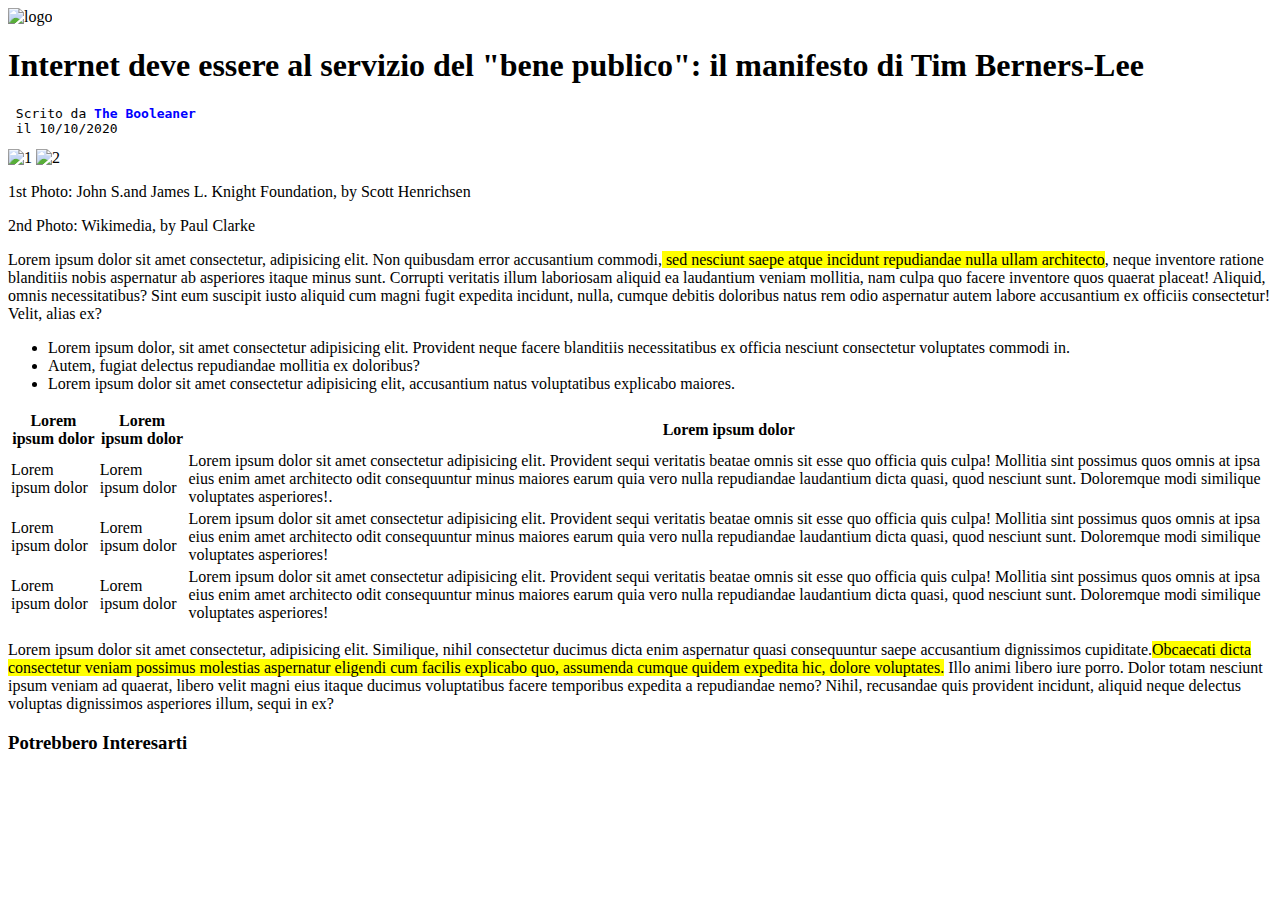
==== bonus/index.html @ 7dc32931 "corretion table to main" ====
<!DOCTYPE html>
<html lang="en">
<head>
    <meta charset="UTF-8">
    <meta http-equiv="X-UA-Compatible" content="IE=edge">
    <meta name="viewport" content="width=device-width, initial-scale=1.0">
    <title>Booleaner</title>
    <link rel="stylesheet" href="style.css">
</head>
<body>
    <!-- logo -->
    <header>
        <div  class="logo">
            <img src="./img/logo.svg" alt="logo" id="boolean">
        
        </div>
    </header>
    <!-- /logo -->
    
    <!-- Inizio corpo-->
    <main>
        <div class="container">
             <div class="main">
                 <h1>Internet deve essere al servizio del "bene publico": il manifesto di Tim Berners-Lee</h1>
                 <pre> Scrito da <span style="color: blue;"><strong>The Booleaner</strong></span>
 il 10/10/2020 </pre>
                     <img src="./img/tim-1.jpg" alt="1">
                    <img src="./img/tim-2.jpg" alt="2">
                    <div class="paragrafo">
                     <p>1st Photo: John S.and James L. Knight Foundation, by Scott Henrichsen</p>
                     <p>2nd Photo: Wikimedia, by Paul Clarke</p>
                    </div>
            </div>
        
            <div>
            <article>
                <p>Lorem ipsum dolor sit amet consectetur, adipisicing elit. Non quibusdam error accusantium commodi,<mark> sed nesciunt saepe atque incidunt repudiandae nulla ullam architecto</mark>, neque inventore ratione blanditiis nobis aspernatur ab asperiores itaque minus sunt. Corrupti veritatis illum laboriosam aliquid ea laudantium veniam mollitia, nam culpa quo facere inventore quos quaerat placeat! Aliquid, omnis necessitatibus? Sint eum suscipit iusto aliquid cum magni fugit expedita incidunt, nulla, cumque debitis doloribus natus rem odio aspernatur autem labore accusantium ex officiis consectetur! Velit, alias ex?</p>
            </article>
            <ul>
                <li>Lorem ipsum dolor, sit amet consectetur adipisicing elit. Provident neque facere blanditiis necessitatibus ex officia nesciunt consectetur voluptates commodi in.</li>
                <li> Autem, fugiat delectus repudiandae mollitia ex doloribus?</li>
                <li>Lorem ipsum dolor sit amet consectetur adipisicing elit, accusantium natus voluptatibus explicabo maiores.</li>
            </ul>
            </div>

            <table>
            <thead>
                <th>Lorem ipsum dolor</th>
                <th>Lorem ipsum dolor</th>
                <th>Lorem ipsum dolor</th>
            </thead>

            <tbody>
                <tr>
                    <td>Lorem ipsum dolor</td>
                    <td>Lorem ipsum dolor</td>
                    <td>Lorem ipsum dolor sit amet consectetur adipisicing elit. Provident sequi veritatis beatae omnis sit esse quo officia quis culpa! Mollitia sint possimus quos omnis at ipsa eius enim amet architecto odit consequuntur minus maiores earum quia vero nulla repudiandae laudantium dicta quasi, quod nesciunt sunt. Doloremque modi similique voluptates asperiores!.</td>
                </tr>
            
                <tr>
                    <td>Lorem ipsum dolor</td>
                    <td>Lorem ipsum dolor</td>
                    <td>Lorem ipsum dolor sit amet consectetur adipisicing elit. Provident sequi veritatis beatae omnis sit esse quo officia quis culpa! Mollitia sint possimus quos omnis at ipsa eius enim amet architecto odit consequuntur minus maiores earum quia vero nulla repudiandae laudantium dicta quasi, quod nesciunt sunt. Doloremque modi similique voluptates asperiores!</td>
                </tr>
           
                <tr>
                    <td>Lorem ipsum dolor</td>
                    <td>Lorem ipsum dolor</td>
                    <td>Lorem ipsum dolor sit amet consectetur adipisicing elit. Provident sequi veritatis beatae omnis sit esse quo officia quis culpa! Mollitia sint possimus quos omnis at ipsa eius enim amet architecto odit consequuntur minus maiores earum quia vero nulla repudiandae laudantium dicta quasi, quod nesciunt sunt. Doloremque modi similique voluptates asperiores!</td>
                </tr>
            </tbody>
         </table>

            <article>
                 <p>Lorem ipsum dolor sit amet consectetur, adipisicing elit. Similique, nihil consectetur ducimus dicta enim aspernatur quasi consequuntur saepe accusantium dignissimos cupiditate.<mark>Obcaecati dicta consectetur veniam possimus molestias aspernatur eligendi cum facilis explicabo quo, assumenda cumque quidem expedita hic, dolore voluptates.</mark> Illo animi libero iure porro. Dolor totam nesciunt ipsum veniam ad quaerat, libero velit magni eius itaque ducimus voluptatibus facere temporibus expedita a repudiandae nemo? Nihil, recusandae quis provident incidunt, aliquid neque delectus voluptas dignissimos asperiores illum, sequi in ex?</p>
            </article>
    </div>
    </main>
    <!-- /Inizio corpo-->

<!-- inizio pie di pagina -->
<footer>
    <h3>Potrebbero Interesarti</h3>
    <img src="./img/monitor.jpg" alt="">
    <img src="./img/graph.jpg" alt="">
</footer>
<!-- /inizio pie di pagina-->

</body>
</html>
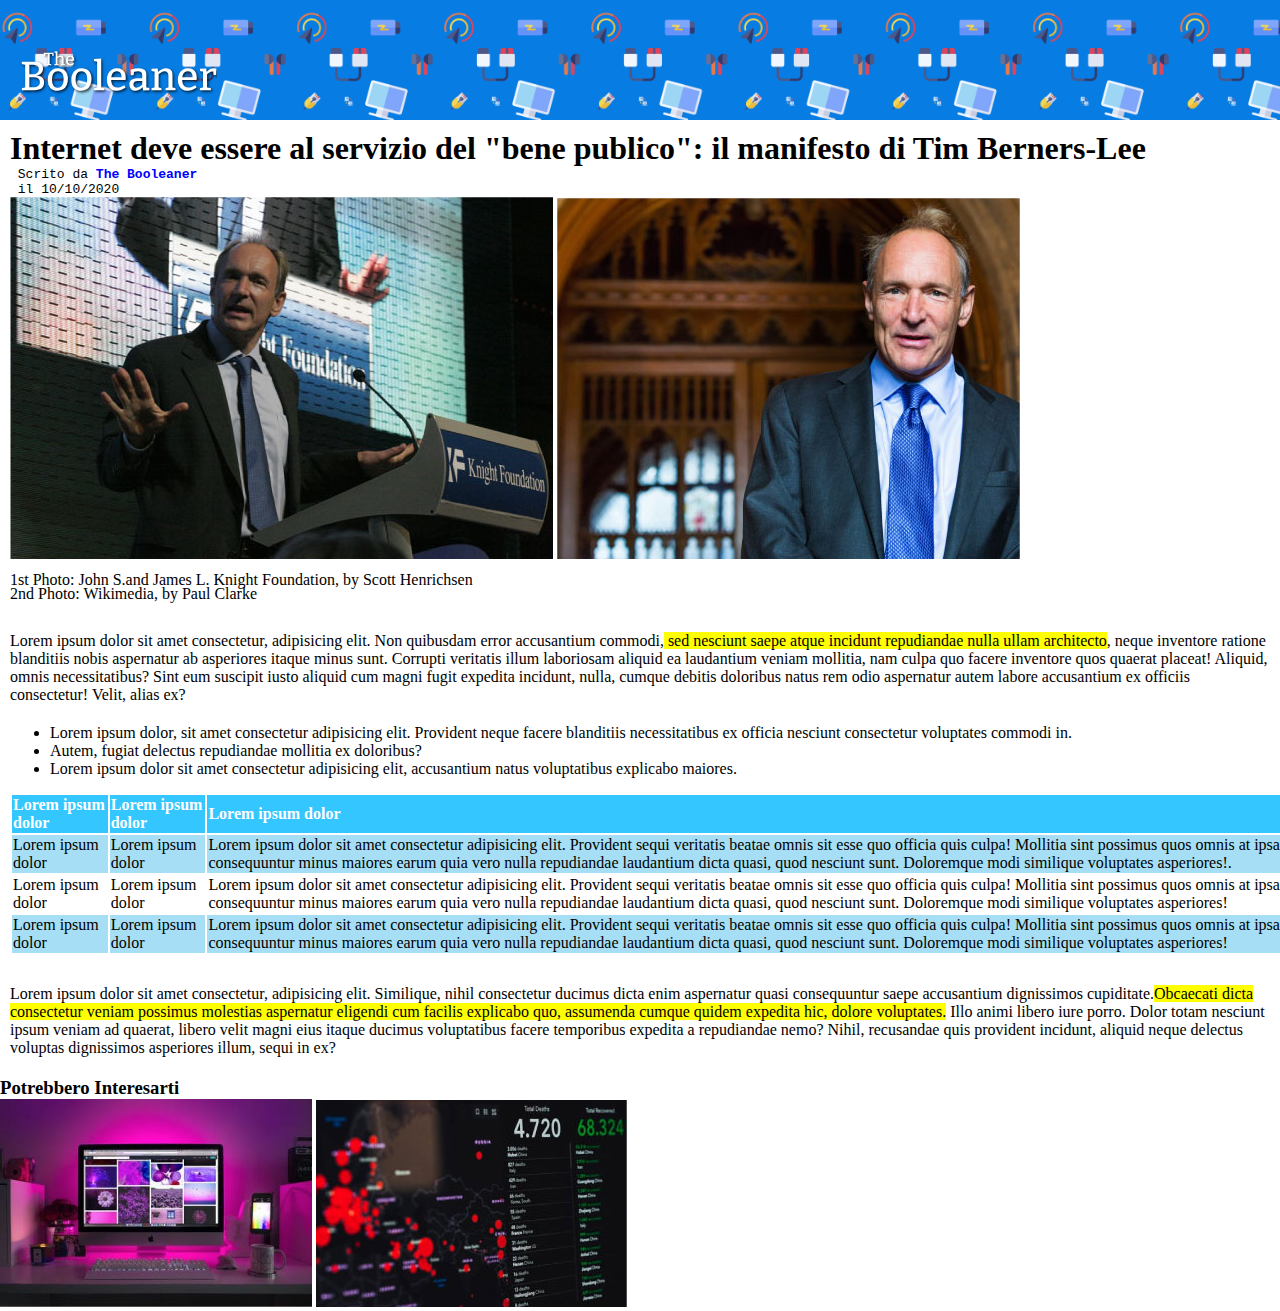
==== commit e5a64bbc: "inizio bonus" ====
--- a/bonus/index.html
+++ b/bonus/index.html
@@ -5,7 +5,7 @@
     <meta http-equiv="X-UA-Compatible" content="IE=edge">
     <meta name="viewport" content="width=device-width, initial-scale=1.0">
     <title>Booleaner</title>
-    <link rel="stylesheet" href="style.css">
+    <link rel="stylesheet" href="bonus.css">
 </head>
 <body>
     <!-- logo -->
--- a/bonus/bonus.css
+++ b/bonus/bonus.css
@@ -0,0 +1,55 @@
+* {
+    margin: 0;
+}
+
+.container {
+    margin: 0 center;
+}
+header {
+    background-color: #077CE3;
+    background-image: url(./img/pattern.png);
+    background-size: 23%;
+   
+}
+
+main {
+    margin: 10px;
+}
+.logo {
+    
+    display: flex;
+    height: 80px;
+    padding: 20px;
+}
+
+#boolean {
+    margin-top: 30px;
+}
+
+.paragrafo {
+    margin-top: 10px;
+    line-height: 90%;
+}
+
+article {
+    margin-top: 30px;
+    margin-bottom: 20px;
+}
+
+table {
+    margin-top: 15px;
+    text-align: left;
+    width: 120%;
+}
+
+th td {
+    padding: 90px;
+}
+
+thead th {
+    background-color: #33C6FF;
+    color: white;
+}
+tr:nth-child(odd) {
+    background-color: #A5DEF5
+}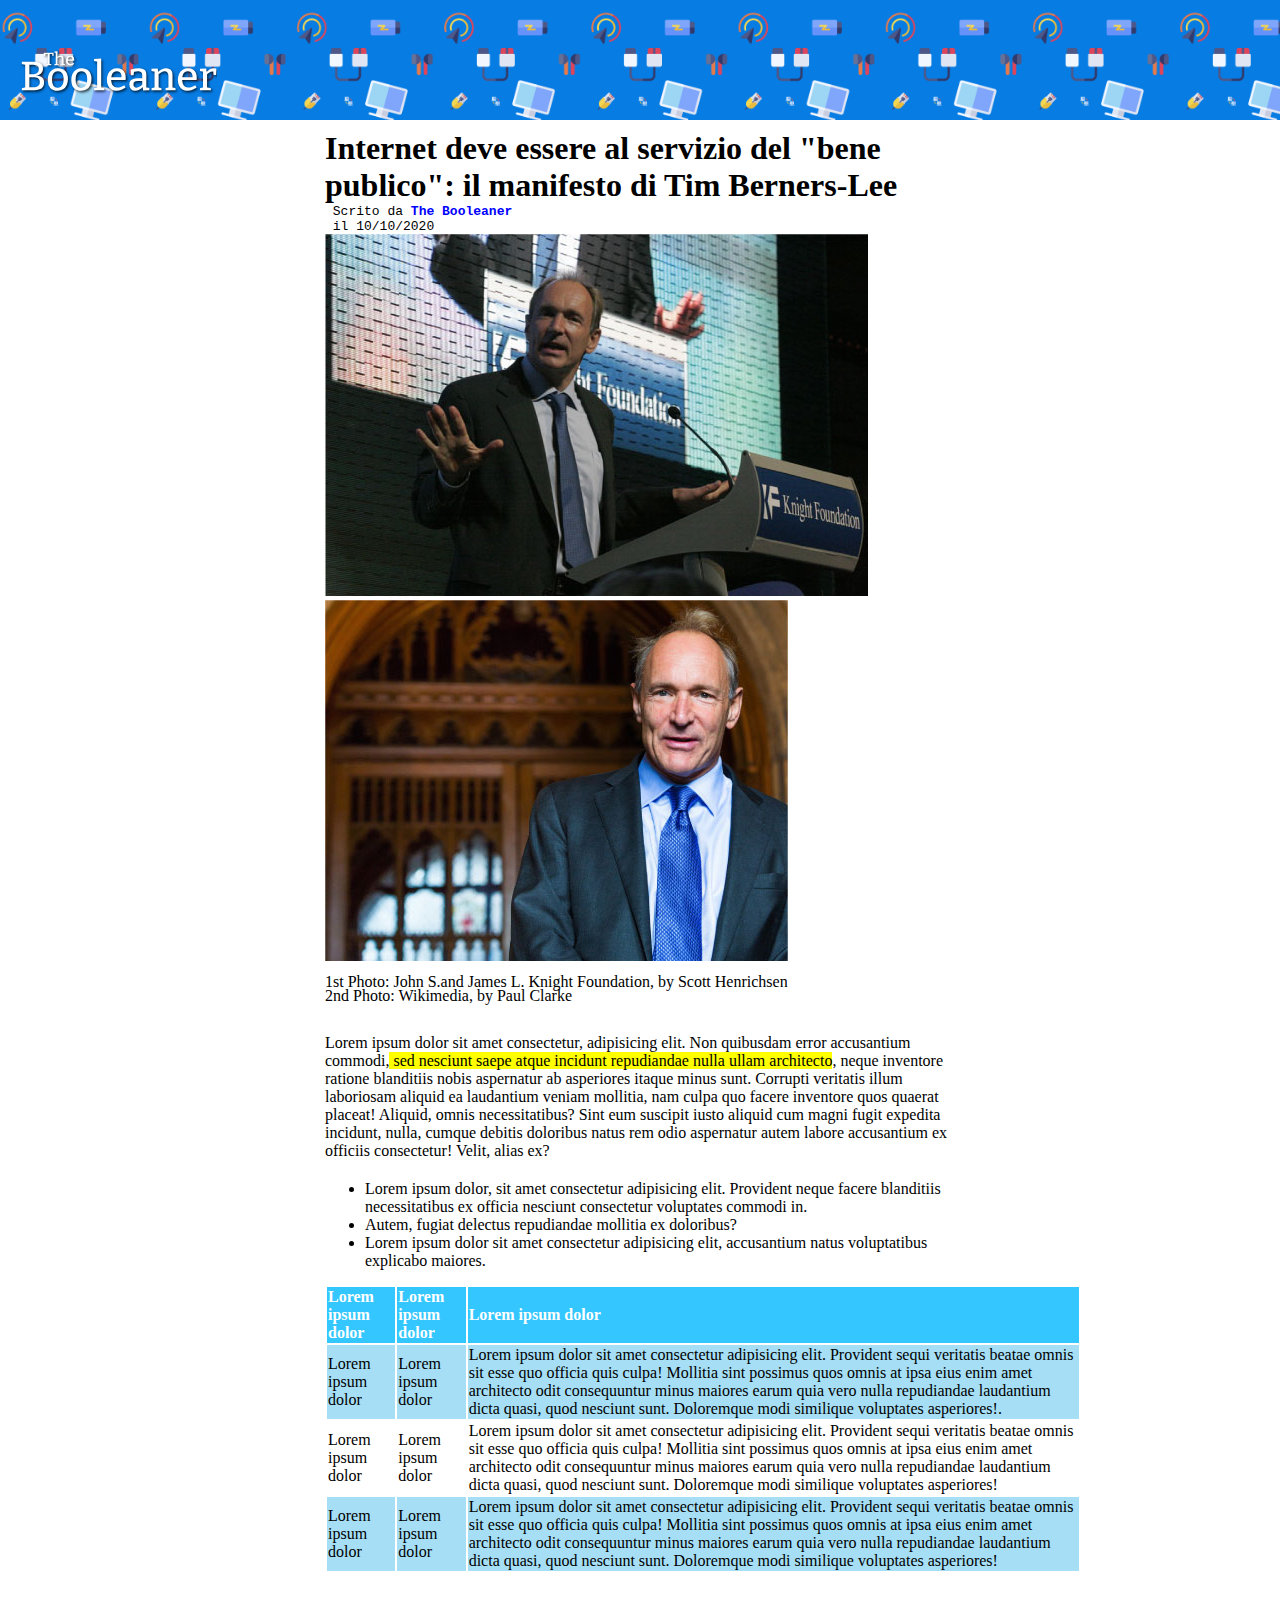
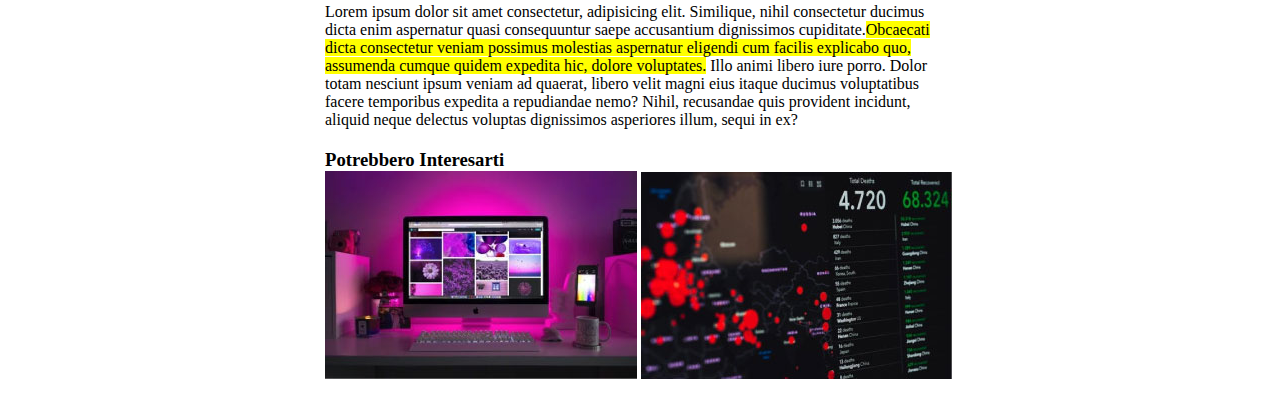
==== commit acd752c7: "finish bonus" ====
--- a/bonus/index.html
+++ b/bonus/index.html
@@ -74,17 +74,19 @@
             <article>
                  <p>Lorem ipsum dolor sit amet consectetur, adipisicing elit. Similique, nihil consectetur ducimus dicta enim aspernatur quasi consequuntur saepe accusantium dignissimos cupiditate.<mark>Obcaecati dicta consectetur veniam possimus molestias aspernatur eligendi cum facilis explicabo quo, assumenda cumque quidem expedita hic, dolore voluptates.</mark> Illo animi libero iure porro. Dolor totam nesciunt ipsum veniam ad quaerat, libero velit magni eius itaque ducimus voluptatibus facere temporibus expedita a repudiandae nemo? Nihil, recusandae quis provident incidunt, aliquid neque delectus voluptas dignissimos asperiores illum, sequi in ex?</p>
             </article>
-    </div>
+
+            <!-- inizio pie di pagina -->
+    <footer>
+        <h3>Potrebbero Interesarti</h3>
+        <img src="./img/monitor.jpg" alt="">
+        <img src="./img/graph.jpg" alt="">
+        </footer>
+        <!-- /inizio pie di pagina-->
+    
     </main>
     <!-- /Inizio corpo-->
 
-<!-- inizio pie di pagina -->
-<footer>
-    <h3>Potrebbero Interesarti</h3>
-    <img src="./img/monitor.jpg" alt="">
-    <img src="./img/graph.jpg" alt="">
-</footer>
-<!-- /inizio pie di pagina-->
 
+</div>
 </body>
 </html>--- a/bonus/bonus.css
+++ b/bonus/bonus.css
@@ -2,14 +2,17 @@
     margin: 0;
 }
 
-.container {
-    margin: 0 center;
-}
+
+
 header {
     background-color: #077CE3;
     background-image: url(./img/pattern.png);
     background-size: 23%;
    
+}
+.container {
+    width: 50%;
+    margin: 0 auto;
 }
 
 main {
